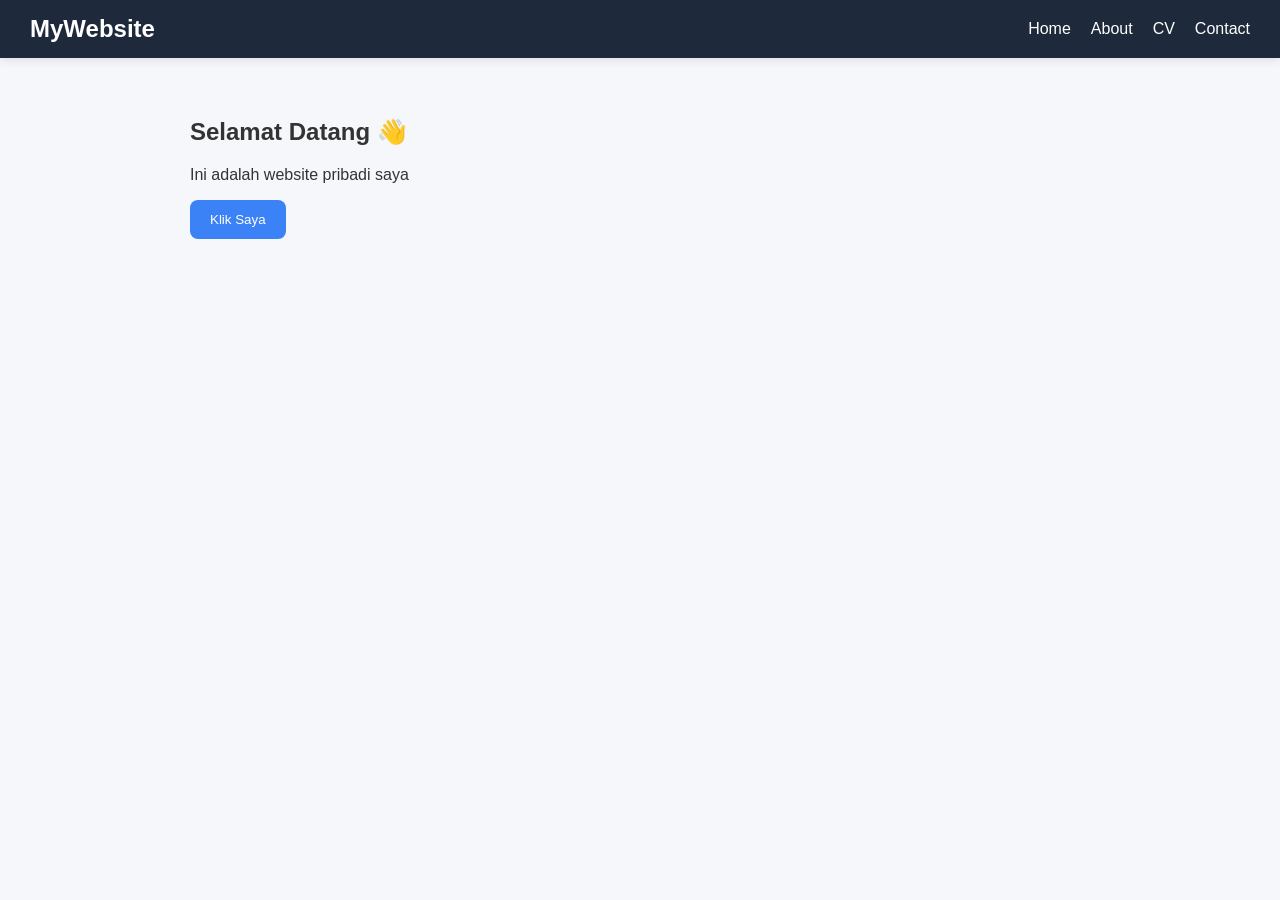
==== index.html @ 9d81c630 "tambah file index, js, css" ====
<!DOCTYPE html>
<html lang="id">
<head>
    <meta charset="UTF-8">
    <title>Home</title>
    <link rel="stylesheet" href="/style.css">
</head>
<body>

<nav>
    <h2>MyWebsite</h2>
    <ul>
        <li><a href="/index.html">Home</a></li>
        <li><a href="/ABOUT/about.html">About</a></li>
        <li><a href="/CV/cv.html">CV</a></li>
        <li><a href="/CONTACT/contact.html">Contact</a></li>
    </ul>
</nav>

<section class="container">
    <h1>Selamat Datang 👋</h1>
    <p>Ini adalah website pribadi saya</p>
    <button onclick="sayHello()">Klik Saya</button>
</section>

<script src="script.js"></script>
</body>
</html>
---- style.css ----
/* RESET */
body {
    margin: 0;
    font-family: 'Segoe UI', sans-serif;
    background: #f5f7fb;
    color: #333;
}

/* NAVBAR */
nav {
    position: sticky;
    top: 0;
    background: #1e293b;
    color: white;
    display: flex;
    justify-content: space-between;
    align-items: center;
    padding: 15px 30px;
    box-shadow: 0 2px 10px rgba(0,0,0,0.1);
}

nav h2 {
    margin: 0;
}

nav ul {
    list-style: none;
    display: flex;
    gap: 20px;
    margin: 0;
    padding: 0;
}

nav ul li a {
    color: white;
    text-decoration: none;
    font-weight: 500;
    transition: 0.3s;
}

nav ul li a:hover {
    color: #38bdf8;
}

/* CONTAINER */
.container {
    max-width: 900px;
    margin: 40px auto;
    padding: 20px;
}

/* CARD */
.card {
    background: white;
    padding: 25px;
    border-radius: 12px;
    box-shadow: 0 4px 15px rgba(0,0,0,0.08);
    margin-bottom: 20px;
}

/* TITLE */
h1, h2, h3 {
    margin-top: 0;
}

/* BUTTON */
button {
    background: #3b82f6;
    color: white;
    border: none;
    padding: 12px 20px;
    border-radius: 8px;
    cursor: pointer;
    transition: 0.3s;
}

button:hover {
    background: #2563eb;
}

/* CV BUTTON */
.cv-links {
    display: flex;
    flex-wrap: wrap;
    gap: 15px;
}

.cv-links a {
    background: #10b981;
    color: white;
    padding: 12px 18px;
    border-radius: 8px;
    text-decoration: none;
    transition: 0.3s;
}

.cv-links a:hover {
    background: #059669;
}

/* CONTACT */
.contact p {
    margin: 10px 0;
    font-size: 16px;
}

/* MAP */
iframe {
    border-radius: 12px;
    margin-top: 20px;
}
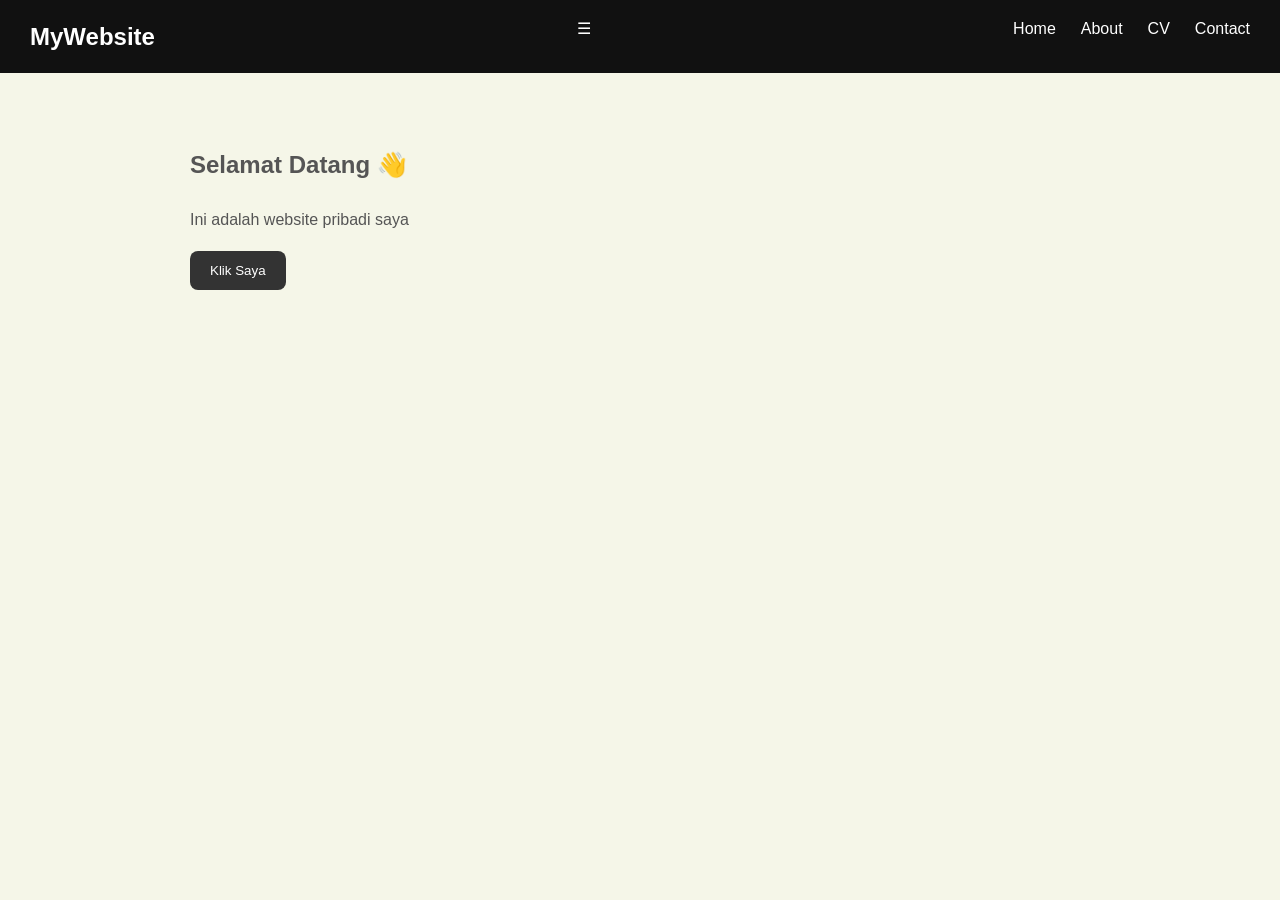
==== commit 5ae6ab64: "update 2" ====
--- a/index.html
+++ b/index.html
@@ -9,9 +9,12 @@
 
 <nav>
     <h2>MyWebsite</h2>
-    <ul>
+
+    <div class="menu-toggle" onclick="toggleMenu()">☰</div>
+
+    <ul id="menu">
         <li><a href="/index.html">Home</a></li>
-        <li><a href="/ABOUT/about.html">About</a></li>
+        <li><a href="/about.html">About</a></li>
         <li><a href="/CV/cv.html">CV</a></li>
         <li><a href="/CONTACT/contact.html">Contact</a></li>
     </ul>
@@ -23,6 +26,6 @@
     <button onclick="sayHello()">Klik Saya</button>
 </section>
 
-<script src="script.js"></script>
+<script src="/script.jss"></script>
 </body>
 </html>
--- a/style.css
+++ b/style.css
@@ -1,22 +1,22 @@
-/* RESET */
+/* FONT & DASAR */
 body {
+    font-family: 'Lato', sans-serif;
     margin: 0;
-    font-family: 'Segoe UI', sans-serif;
-    background: #f5f7fb;
-    color: #333;
+    color: #555;
+    line-height: 1.8;
+    background: #f5f6e8;
 }
 
 /* NAVBAR */
 nav {
     position: sticky;
     top: 0;
-    background: #1e293b;
+    background: #111;
     color: white;
     display: flex;
     justify-content: space-between;
-    align-items: center;
     padding: 15px 30px;
-    box-shadow: 0 2px 10px rgba(0,0,0,0.1);
+    z-index: 1000;
 }
 
 nav h2 {
@@ -26,7 +26,7 @@
 nav ul {
     list-style: none;
     display: flex;
-    gap: 20px;
+    gap: 25px;
     margin: 0;
     padding: 0;
 }
@@ -34,18 +34,34 @@
 nav ul li a {
     color: white;
     text-decoration: none;
-    font-weight: 500;
     transition: 0.3s;
 }
 
 nav ul li a:hover {
-    color: #38bdf8;
+    color: #00bcd4;
+}
+
+/* HERO / PARALLAX (MIRIP W3) */
+.hero {
+    background: url('https://images.unsplash.com/photo-1507525428034-b723cf961d3e') center/cover;
+    height: 100vh;
+    display: flex;
+    justify-content: center;
+    align-items: center;
+    color: white;
+    text-align: center;
+}
+
+.hero h1 {
+    background: rgba(0,0,0,0.6);
+    padding: 20px 30px;
+    letter-spacing: 5px;
 }
 
 /* CONTAINER */
 .container {
     max-width: 900px;
-    margin: 40px auto;
+    margin: 50px auto;
     padding: 20px;
 }
 
@@ -54,8 +70,8 @@
     background: white;
     padding: 25px;
     border-radius: 12px;
+    margin-bottom: 25px;
     box-shadow: 0 4px 15px rgba(0,0,0,0.08);
-    margin-bottom: 20px;
 }
 
 /* TITLE */
@@ -63,30 +79,47 @@
     margin-top: 0;
 }
 
+/* SKILL BAR (AMBIL DARI W3 STYLE) */
+.skill {
+    margin: 10px 0;
+}
+
+.skill-bar {
+    background: #ddd;
+    border-radius: 20px;
+    overflow: hidden;
+}
+
+.skill-bar-fill {
+    background: #333;
+    padding: 5px;
+    color: white;
+    text-align: center;
+}
+
 /* BUTTON */
 button {
-    background: #3b82f6;
+    padding: 12px 20px;
+    background: #333;
     color: white;
     border: none;
-    padding: 12px 20px;
     border-radius: 8px;
     cursor: pointer;
-    transition: 0.3s;
 }
 
 button:hover {
-    background: #2563eb;
+    background: #555;
 }
 
 /* CV BUTTON */
 .cv-links {
     display: flex;
+    gap: 15px;
     flex-wrap: wrap;
-    gap: 15px;
 }
 
 .cv-links a {
-    background: #10b981;
+    background: #2196f3;
     color: white;
     padding: 12px 18px;
     border-radius: 8px;
@@ -95,17 +128,29 @@
 }
 
 .cv-links a:hover {
-    background: #059669;
+    background: #0b7dda;
 }
 
 /* CONTACT */
 .contact p {
     margin: 10px 0;
-    font-size: 16px;
 }
 
 /* MAP */
 iframe {
-    border-radius: 12px;
-    margin-top: 20px;
+    width: 100%;
+    border-radius: 10px;
+    margin-top: 15px;
+}
+
+/* RESPONSIVE */
+@media (max-width: 768px) {
+    nav ul {
+        flex-direction: column;
+        gap: 10px;
+    }
+
+    .hero {
+        height: 60vh;
+    }
 }
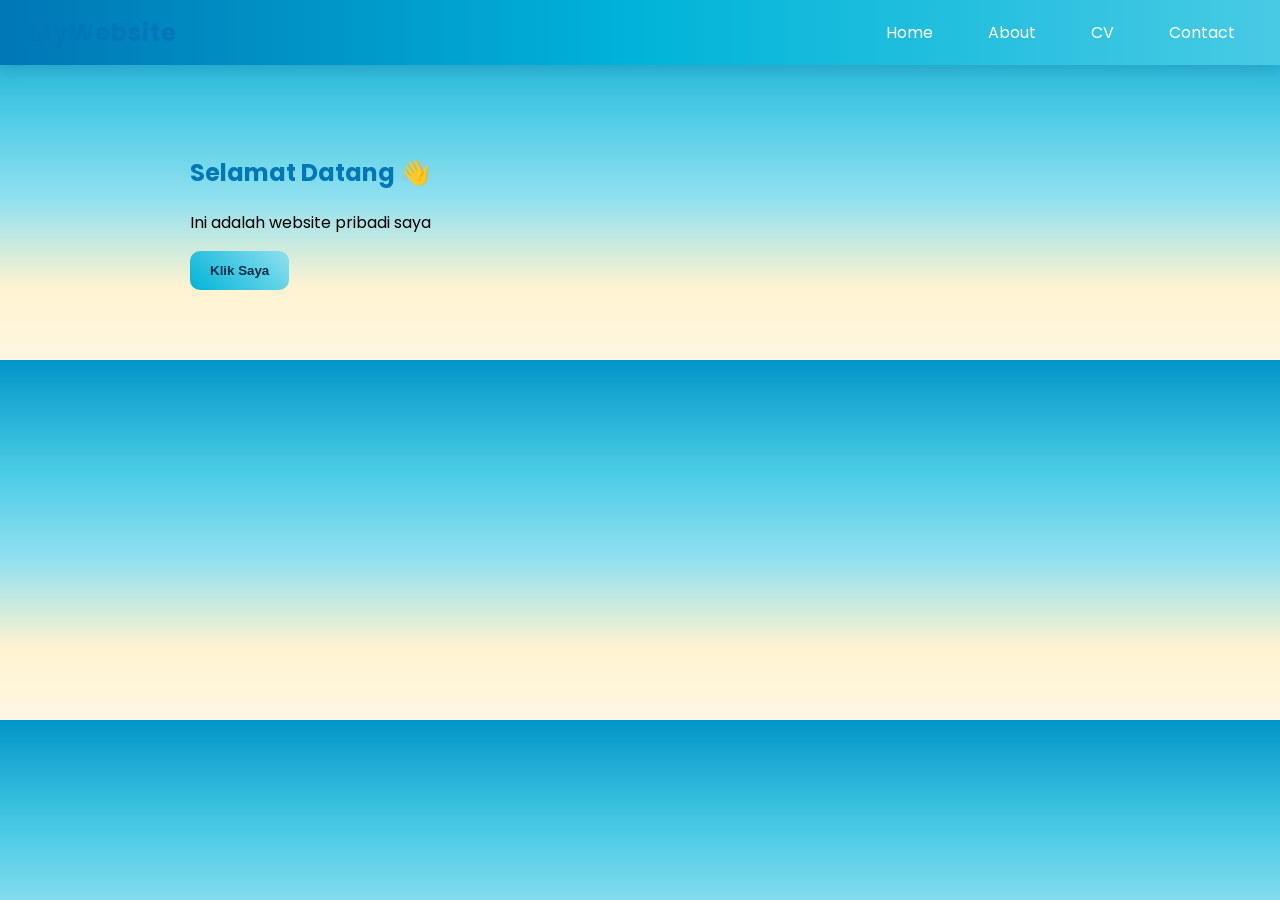
==== commit f04ef441: "update 3" ====
--- a/index.html
+++ b/index.html
@@ -14,7 +14,7 @@
 
     <ul id="menu">
         <li><a href="/index.html">Home</a></li>
-        <li><a href="/about.html">About</a></li>
+        <li><a href="/ABOUT/about.html">About</a></li>
         <li><a href="/CV/cv.html">CV</a></li>
         <li><a href="/CONTACT/contact.html">Contact</a></li>
     </ul>
@@ -23,7 +23,7 @@
 <section class="container">
     <h1>Selamat Datang 👋</h1>
     <p>Ini adalah website pribadi saya</p>
-    <button onclick="sayHello()">Klik Saya</button>
+    <button onclick="goToAbout()">Klik Saya</button>
 </section>
 
 <script src="/script.jss"></script>
--- a/style.css
+++ b/style.css
@@ -1,26 +1,36 @@
-/* FONT & DASAR */
+/* GOOGLE FONT (optional tapi bagus) */
+@import url('https://fonts.googleapis.com/css2?family=Poppins:wght@300;400;600&display=swap');
+
+/* GLOBAL */
 body {
-    font-family: 'Lato', sans-serif;
     margin: 0;
-    color: #555;
-    line-height: 1.8;
-    background: #f5f6e8;
+    font-family: 'Poppins', sans-serif;
+    background: linear-gradient(
+        to bottom,
+        #0096c7 0%,     /* laut dalam */
+        #48cae4 30%,    /* laut */
+        #90e0ef 55%,    /* air dangkal */
+        #fff3d0 80%,    /* pasir */
+        #fdf6e3 100%    /* pantai */
+    );
 }
 
 /* NAVBAR */
 nav {
     position: sticky;
     top: 0;
-    background: #111;
+    background: linear-gradient(90deg, #0077b6, #00b4d8, #48cae4);
     color: white;
     display: flex;
     justify-content: space-between;
+    align-items: center;
     padding: 15px 30px;
-    z-index: 1000;
+    box-shadow: 0 4px 15px rgba(0,0,0,0.1);
 }
 
 nav h2 {
     margin: 0;
+    letter-spacing: 1px;
 }
 
 nav ul {
@@ -34,17 +44,20 @@
 nav ul li a {
     color: white;
     text-decoration: none;
-    transition: 0.3s;
+    padding: 8px 15px;
+    border-radius: 8px;
+    transition: 0.4s;
 }
 
 nav ul li a:hover {
-    color: #00bcd4;
+    background: linear-gradient(45deg, #00b4d8, #ffe8a1);
+    color: #003049;
 }
 
-/* HERO / PARALLAX (MIRIP W3) */
+/* HERO (LAUT) */
 .hero {
     background: url('https://images.unsplash.com/photo-1507525428034-b723cf961d3e') center/cover;
-    height: 100vh;
+    height: 90vh;
     display: flex;
     justify-content: center;
     align-items: center;
@@ -53,8 +66,9 @@
 }
 
 .hero h1 {
-    background: rgba(0,0,0,0.6);
+    background: rgba(0, 119, 182, 0.6);
     padding: 20px 30px;
+    border-radius: 10px;
     letter-spacing: 5px;
 }
 
@@ -65,50 +79,42 @@
     padding: 20px;
 }
 
-/* CARD */
+/* CARD (PASIR + PUTIH) */
 .card {
-    background: white;
+    background: #ffffff;
+    border-left: 6px solid #00b4d8;
     padding: 25px;
-    border-radius: 12px;
+    border-radius: 15px;
     margin-bottom: 25px;
-    box-shadow: 0 4px 15px rgba(0,0,0,0.08);
+    box-shadow: 0 6px 20px rgba(0,0,0,0.08);
+    transition: 0.3s;
+}
+
+.card:hover {
+    transform: translateY(-5px);
 }
 
 /* TITLE */
 h1, h2, h3 {
-    margin-top: 0;
-}
-
-/* SKILL BAR (AMBIL DARI W3 STYLE) */
-.skill {
-    margin: 10px 0;
-}
-
-.skill-bar {
-    background: #ddd;
-    border-radius: 20px;
-    overflow: hidden;
-}
-
-.skill-bar-fill {
-    background: #333;
-    padding: 5px;
-    color: white;
-    text-align: center;
+    color: #0077b6;
 }
 
 /* BUTTON */
 button {
+    background: linear-gradient(45deg, #00b4d8, #90e0ef);
+    color: #003049;
+    border: none;
     padding: 12px 20px;
-    background: #333;
-    color: white;
-    border: none;
-    border-radius: 8px;
+    border-radius: 10px;
     cursor: pointer;
+    transition: 0.4s;
+    font-weight: bold;
 }
 
 button:hover {
-    background: #555;
+    background: linear-gradient(45deg, #0077b6, #ffd166);
+    color: white;
+    transform: scale(1.05);
 }
 
 /* CV BUTTON */
@@ -119,35 +125,71 @@
 }
 
 .cv-links a {
-    background: #2196f3;
-    color: white;
+    background: linear-gradient(45deg, #00b4d8, #90e0ef);
+    color: #023e8a;
     padding: 12px 18px;
-    border-radius: 8px;
+    border-radius: 10px;
     text-decoration: none;
+    font-weight: 500;
     transition: 0.3s;
 }
 
 .cv-links a:hover {
-    background: #0b7dda;
+    background: linear-gradient(45deg, #0077b6, #00b4d8);
+    color: white;
 }
 
 /* CONTACT */
 .contact p {
     margin: 10px 0;
+    font-size: 16px;
 }
 
 /* MAP */
 iframe {
     width: 100%;
-    border-radius: 10px;
+    border-radius: 12px;
     margin-top: 15px;
+}
+
+/* FADE IN ANIMATION */
+.fade-in {
+    opacity: 0;
+    transform: translateY(30px);
+    transition: all 0.8s ease;
+}
+
+.fade-in.show {
+    opacity: 1;
+    transform: translateY(0);
+}
+
+/* NAVBAR MOBILE */
+.menu-toggle {
+    display: none;
+    font-size: 24px;
+    cursor: pointer;
 }
 
 /* RESPONSIVE */
 @media (max-width: 768px) {
     nav ul {
+        position: absolute;
+        top: 60px;
+        right: 0;
+        background: #0077b6;
         flex-direction: column;
-        gap: 10px;
+        width: 200px;
+        display: none;
+        padding: 20px;
+    }
+
+    nav ul.active {
+        display: flex;
+    }
+
+    .menu-toggle {
+        display: block;
     }
 
     .hero {
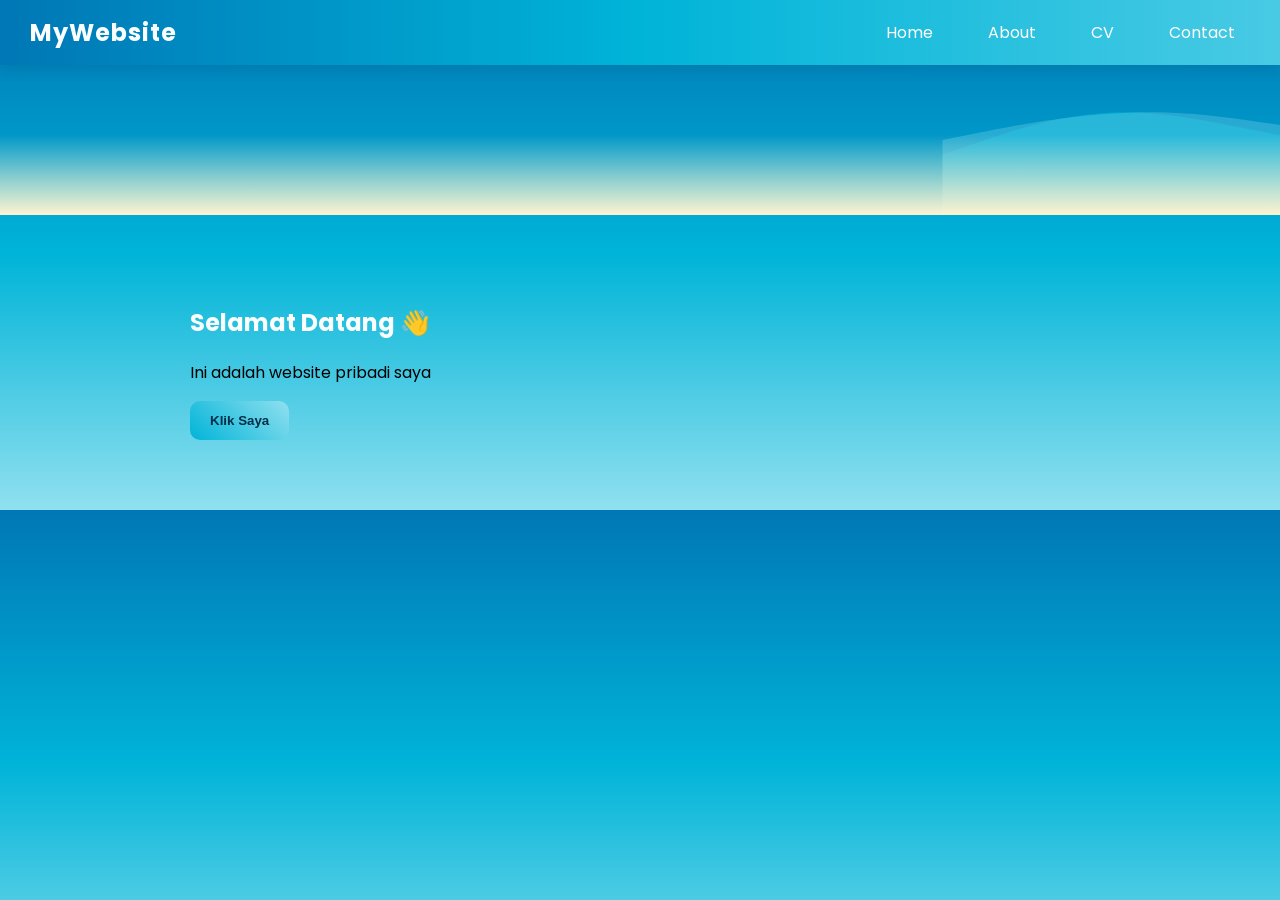
==== commit bde65ecc: "update 3.4" ====
--- a/index.html
+++ b/index.html
@@ -20,6 +20,20 @@
     </ul>
 </nav>
 
+<div class="wave-container">
+  <svg viewBox="0 0 1440 320" class="wave">
+    <path fill="#00b4d8" fill-opacity="0.6"
+      d="M0,192L60,170.7C120,149,240,107,360,101.3C480,96,600,128,720,149.3C840,171,960,181,1080,170.7C1200,160,1320,128,1380,112L1440,96L1440,320L0,320Z">
+    </path>
+  </svg>
+
+  <svg viewBox="0 0 1440 320" class="wave wave2">
+    <path fill="#90e0ef" fill-opacity="0.4"
+      d="M0,160L80,144C160,128,320,96,480,101.3C640,107,800,149,960,154.7C1120,160,1280,128,1360,112L1440,96L1440,320L0,320Z">
+    </path>
+  </svg>
+</div>
+
 <section class="container">
     <h1>Selamat Datang 👋</h1>
     <p>Ini adalah website pribadi saya</p>
--- a/style.css
+++ b/style.css
@@ -5,14 +5,7 @@
 body {
     margin: 0;
     font-family: 'Poppins', sans-serif;
-    background: linear-gradient(
-        to bottom,
-        #0096c7 0%,     /* laut dalam */
-        #48cae4 30%,    /* laut */
-        #90e0ef 55%,    /* air dangkal */
-        #fff3d0 80%,    /* pasir */
-        #fdf6e3 100%    /* pantai */
-    );
+    background: linear-gradient(to bottom, #0077b6, #00b4d8, #90e0ef);
 }
 
 /* NAVBAR */
@@ -56,13 +49,21 @@
 
 /* HERO (LAUT) */
 .hero {
-    background: url('https://images.unsplash.com/photo-1507525428034-b723cf961d3e') center/cover;
-    height: 90vh;
-    display: flex;
-    justify-content: center;
-    align-items: center;
-    color: white;
-    text-align: center;
+    background: linear-gradient(
+        120deg,
+        #0077b6,
+        #00b4d8,
+        #90e0ef,
+        #00b4d8
+    );
+    background-size: 300% 300%;
+    animation: waterMove 8s ease infinite;
+}
+
+@keyframes waterMove {
+    0% { background-position: 0% 50%; }
+    50% { background-position: 100% 50%; }
+    100% { background-position: 0% 50%; }
 }
 
 .hero h1 {
@@ -96,7 +97,7 @@
 
 /* TITLE */
 h1, h2, h3 {
-    color: #0077b6;
+    color: #fbfeff;
 }
 
 /* BUTTON */
@@ -195,4 +196,45 @@
     .hero {
         height: 60vh;
     }
+}
+
+/* WAVE CONTAINER */
+.wave-container {
+    position: relative;
+    width: 100%;
+    height: 150px;
+    overflow: hidden;
+}
+
+.wave-container::after {
+    content: "";
+    position: absolute;
+    bottom: 0;
+    width: 100%;
+    height: 80px;
+    background: linear-gradient(to bottom, transparent, #fff3d0);
+}
+
+.wave {
+    position: absolute;
+    width: 200%;
+    height: 100%;
+    bottom: 0;
+    left: 0;
+    animation: waveMove 10s linear infinite;
+}
+
+.wave2 {
+    animation: waveMove 15s linear infinite reverse;
+    opacity: 0.7;
+}
+
+/* ANIMASI */
+@keyframes waveMove {
+    0% {
+        transform: translateX(0);
+    }
+    100% {
+        transform: translateX(-50%);
+    }
 }
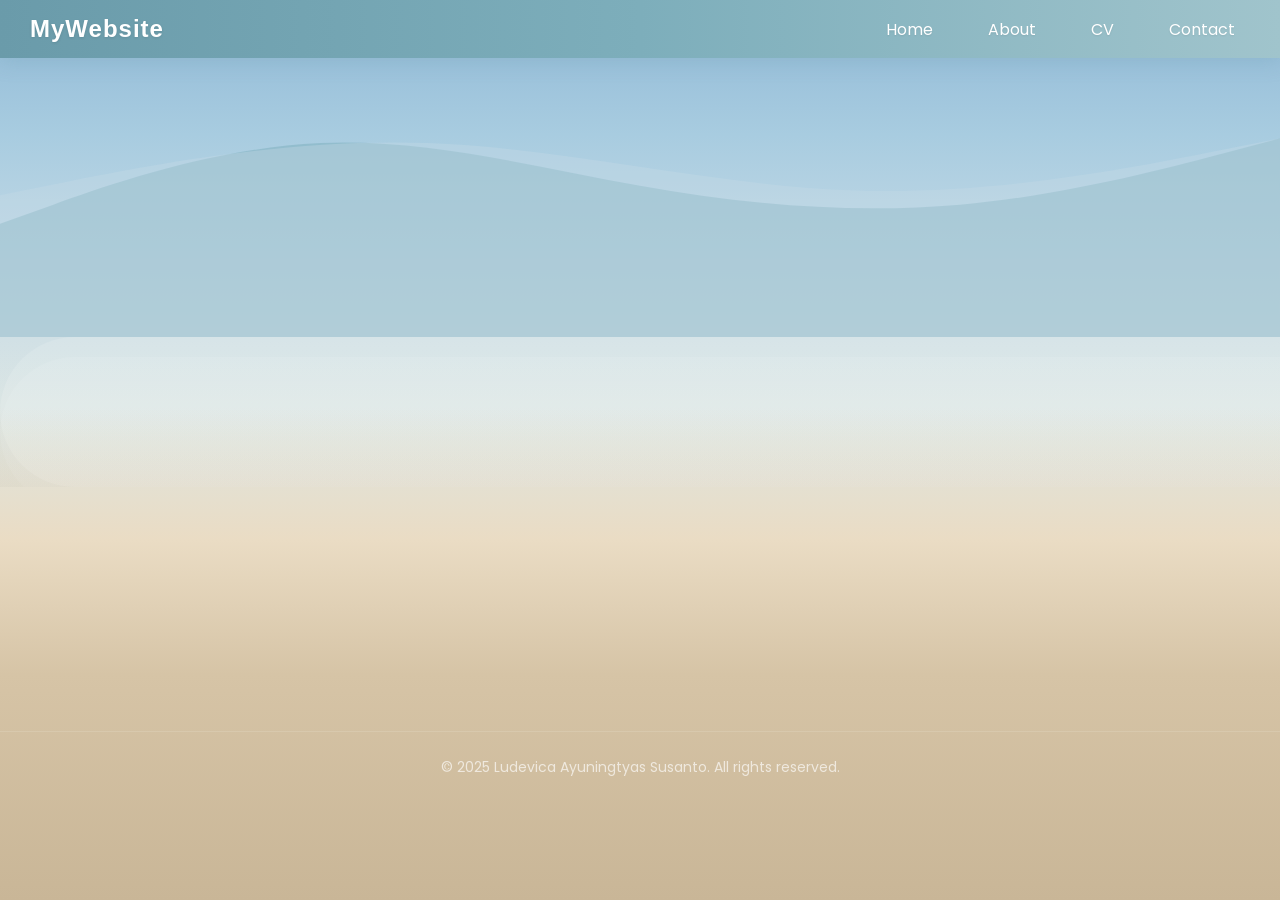
==== commit b48107c5: "update 3.8" ====
--- a/index.html
+++ b/index.html
@@ -2,8 +2,10 @@
 <html lang="id">
 <head>
     <meta charset="UTF-8">
-    <title>Home</title>
-    <link rel="stylesheet" href="/style.css">
+    <meta name="viewport" content="width=device-width, initial-scale=1.0">
+    <meta name="description" content="Website pribadi Ludevica Ayuningtyas Susanto - Mahasiswa Sistem Informasi Universitas Ma Chung">
+    <title>Home | MyWebsite</title>
+    <link rel="stylesheet" href="style.css">
 </head>
 <body>
 
@@ -13,33 +15,42 @@
     <div class="menu-toggle" onclick="toggleMenu()">☰</div>
 
     <ul id="menu">
-        <li><a href="/index.html">Home</a></li>
-        <li><a href="/ABOUT/about.html">About</a></li>
-        <li><a href="/CV/cv.html">CV</a></li>
-        <li><a href="/CONTACT/contact.html">Contact</a></li>
+        <li><a href="index.html">Home</a></li>
+        <li><a href="ABOUT/about.html">About</a></li>
+        <li><a href="CV/cv.html">CV</a></li>
+        <li><a href="CONTACT/contact.html">Contact</a></li>
     </ul>
 </nav>
 
 <div class="wave-container">
-  <svg viewBox="0 0 1440 320" class="wave">
-    <path fill="#00b4d8" fill-opacity="0.6"
+  <svg viewBox="0 0 1440 320" class="wave-svg">
+    <path fill="#7daebb" fill-opacity="0.5"
       d="M0,192L60,170.7C120,149,240,107,360,101.3C480,96,600,128,720,149.3C840,171,960,181,1080,170.7C1200,160,1320,128,1380,112L1440,96L1440,320L0,320Z">
     </path>
   </svg>
 
-  <svg viewBox="0 0 1440 320" class="wave wave2">
-    <path fill="#90e0ef" fill-opacity="0.4"
+  <svg viewBox="0 0 1440 320" class="wave-svg wave-svg2">
+    <path fill="#c5dae6" fill-opacity="0.35"
       d="M0,160L80,144C160,128,320,96,480,101.3C640,107,800,149,960,154.7C1120,160,1280,128,1360,112L1440,96L1440,320L0,320Z">
     </path>
   </svg>
 </div>
 
-<section class="container">
+<div class="ocean">
+  <div class="wave"></div>
+  <div class="wave wave2"></div>
+</div>
+
+<section class="container fade-in">
     <h1>Selamat Datang 👋</h1>
     <p>Ini adalah website pribadi saya</p>
     <button onclick="goToAbout()">Klik Saya</button>
 </section>
 
-<script src="/script.jss"></script>
+<footer>
+    <p>&copy; 2025 Ludevica Ayuningtyas Susanto. All rights reserved.</p>
+</footer>
+
+<script src="script.js"></script>
 </body>
 </html>
--- a/style.css
+++ b/style.css
@@ -1,29 +1,58 @@
-/* GOOGLE FONT (optional tapi bagus) */
+/* GOOGLE FONT */
 @import url('https://fonts.googleapis.com/css2?family=Poppins:wght@300;400;600&display=swap');
 
+/* ========================================
+   🏖️ SERENE BEACH — GOLDEN HOUR
+   Inspired by: calm beach at sunset
+   Sky: soft blue → peach horizon
+   Ocean: muted teal with white foam
+   Sand: warm beige
+   ======================================== */
+
 /* GLOBAL */
+* {
+    margin: 0;
+    padding: 0;
+    box-sizing: border-box;
+}
+
 body {
-    margin: 0;
     font-family: 'Poppins', sans-serif;
-    background: linear-gradient(to bottom, #0077b6, #00b4d8, #90e0ef);
+    background: linear-gradient(
+        180deg,
+        #8fb8d6 0%,
+        #a8cce0 15%,
+        #c5dae6 30%,
+        #dce6e4 45%,
+        #eadcc4 60%,
+        #d6c4a6 75%,
+        #c9b697 100%
+    );
+    background-attachment: fixed;
+    min-height: 100vh;
+    color: #3b3632;
 }
 
 /* NAVBAR */
 nav {
     position: sticky;
     top: 0;
-    background: linear-gradient(90deg, #0077b6, #00b4d8, #48cae4);
+    z-index: 1000;
+    background: linear-gradient(90deg, #6a9baa, #7daebb, #a0c4cc);
     color: white;
     display: flex;
     justify-content: space-between;
     align-items: center;
     padding: 15px 30px;
-    box-shadow: 0 4px 15px rgba(0,0,0,0.1);
+    box-shadow: 0 4px 20px rgba(106, 155, 170, 0.25);
+    backdrop-filter: blur(5px);
 }
 
 nav h2 {
     margin: 0;
     letter-spacing: 1px;
+    font-weight: 600;
+    text-shadow: 0 1px 3px rgba(0,0,0,0.1);
 }
 
 nav ul {
@@ -39,38 +68,62 @@
     text-decoration: none;
     padding: 8px 15px;
     border-radius: 8px;
-    transition: 0.4s;
+    transition: all 0.4s ease;
+    text-shadow: 0 1px 2px rgba(0,0,0,0.08);
 }
 
 nav ul li a:hover {
-    background: linear-gradient(45deg, #00b4d8, #ffe8a1);
-    color: #003049;
-}
-
-/* HERO (LAUT) */
+    background: rgba(255, 255, 255, 0.25);
+    color: #fff;
+    backdrop-filter: blur(4px);
+    transform: translateY(-2px);
+}
+
+/* HERO */
 .hero {
     background: linear-gradient(
         120deg,
-        #0077b6,
-        #00b4d8,
-        #90e0ef,
-        #00b4d8
+        #6a9baa,
+        #8fb8d6,
+        #c5dae6,
+        #8fb8d6
     );
     background-size: 300% 300%;
-    animation: waterMove 8s ease infinite;
-}
-
-@keyframes waterMove {
+    animation: skyShift 12s ease infinite;
+}
+
+@keyframes skyShift {
     0% { background-position: 0% 50%; }
     50% { background-position: 100% 50%; }
     100% { background-position: 0% 50%; }
 }
 
 .hero h1 {
-    background: rgba(0, 119, 182, 0.6);
+    background: rgba(106, 155, 170, 0.4);
     padding: 20px 30px;
     border-radius: 10px;
     letter-spacing: 5px;
+}
+
+/* WAVE CONTAINER (SVG waves) */
+.wave-container {
+    position: relative;
+    width: 100%;
+    overflow: hidden;
+    line-height: 0;
+    margin-top: -5px;
+}
+
+.wave-svg {
+    display: block;
+    width: 100%;
+    height: auto;
+}
+
+.wave-svg2 {
+    position: absolute;
+    top: 0;
+    left: 0;
 }
 
 /* CONTAINER */
@@ -80,42 +133,80 @@
     padding: 20px;
 }
 
-/* CARD (PASIR + PUTIH) */
+/* PARAGRAF */
+.container p {
+    line-height: 1.8;
+    color: #4a4440;
+}
+
+.container strong {
+    color: #3b3632;
+}
+
+/* CARD */
 .card {
-    background: #ffffff;
-    border-left: 6px solid #00b4d8;
+    background: rgba(255, 255, 255, 0.65);
+    border-left: 6px solid #7daebb;
     padding: 25px;
     border-radius: 15px;
     margin-bottom: 25px;
-    box-shadow: 0 6px 20px rgba(0,0,0,0.08);
-    transition: 0.3s;
+    box-shadow: 0 6px 25px rgba(106, 155, 170, 0.1);
+    transition: all 0.3s ease;
+    backdrop-filter: blur(8px);
 }
 
 .card:hover {
     transform: translateY(-5px);
-}
-
-/* TITLE */
+    box-shadow: 0 12px 35px rgba(106, 155, 170, 0.18);
+}
+
+/* TITLE — krem terang di atas gradient background */
 h1, h2, h3 {
-    color: #fbfeff;
+    color: #fff;
+    text-shadow: 0 2px 6px rgba(59, 54, 50, 0.15);
+}
+
+/* Heading di dalam card — gelap agar terbaca */
+.card h1,
+.card h2,
+.card h3 {
+    color: #4a6670;
+    text-shadow: none;
+}
+
+/* LINK STYLING */
+.container a {
+    color: #5a8f9e;
+    text-decoration: none;
+    border-bottom: 1px dashed #7daebb;
+    transition: all 0.3s ease;
+}
+
+.container a:hover {
+    color: #3d6e7d;
+    border-bottom-style: solid;
 }
 
 /* BUTTON */
 button {
-    background: linear-gradient(45deg, #00b4d8, #90e0ef);
-    color: #003049;
+    background: linear-gradient(135deg, #6a9baa, #8fb8d6);
+    color: #fff;
     border: none;
-    padding: 12px 20px;
+    padding: 12px 24px;
     border-radius: 10px;
     cursor: pointer;
-    transition: 0.4s;
-    font-weight: bold;
+    transition: all 0.4s ease;
+    font-weight: 600;
+    font-size: 14px;
+    text-shadow: 0 1px 2px rgba(0,0,0,0.1);
+    box-shadow: 0 4px 15px rgba(106, 155, 170, 0.3);
 }
 
 button:hover {
-    background: linear-gradient(45deg, #0077b6, #ffd166);
-    color: white;
-    transform: scale(1.05);
+    background: linear-gradient(135deg, #5a8690, #7daebb);
+    color: white;
+    transform: scale(1.05) translateY(-2px);
+    box-shadow: 0 6px 22px rgba(106, 155, 170, 0.4);
 }
 
 /* CV BUTTON */
@@ -126,18 +217,24 @@
 }
 
 .cv-links a {
-    background: linear-gradient(45deg, #00b4d8, #90e0ef);
-    color: #023e8a;
+    background: linear-gradient(135deg, #7daebb, #a0c4cc);
+    color: #fff;
     padding: 12px 18px;
     border-radius: 10px;
     text-decoration: none;
     font-weight: 500;
-    transition: 0.3s;
+    transition: all 0.3s ease;
+    border-bottom: none;
+    box-shadow: 0 3px 12px rgba(106, 155, 170, 0.2);
+    text-shadow: 0 1px 2px rgba(0,0,0,0.08);
 }
 
 .cv-links a:hover {
-    background: linear-gradient(45deg, #0077b6, #00b4d8);
-    color: white;
+    background: linear-gradient(135deg, #6a9baa, #7daebb);
+    color: white;
+    border-bottom: none;
+    transform: translateY(-3px);
+    box-shadow: 0 6px 18px rgba(106, 155, 170, 0.35);
 }
 
 /* CONTACT */
@@ -151,6 +248,7 @@
     width: 100%;
     border-radius: 12px;
     margin-top: 15px;
+    box-shadow: 0 4px 15px rgba(0,0,0,0.08);
 }
 
 /* FADE IN ANIMATION */
@@ -165,11 +263,22 @@
     transform: translateY(0);
 }
 
+/* FOOTER */
+footer {
+    text-align: center;
+    padding: 25px 20px;
+    color: rgba(255, 255, 255, 0.65);
+    font-size: 14px;
+    margin-top: 40px;
+    border-top: 1px solid rgba(255, 255, 255, 0.12);
+}
+
 /* NAVBAR MOBILE */
 .menu-toggle {
     display: none;
     font-size: 24px;
     cursor: pointer;
+    color: white;
 }
 
 /* RESPONSIVE */
@@ -178,11 +287,13 @@
         position: absolute;
         top: 60px;
         right: 0;
-        background: #0077b6;
+        background: linear-gradient(180deg, #6a9baa, #5a8690);
         flex-direction: column;
         width: 200px;
         display: none;
         padding: 20px;
+        border-radius: 0 0 0 12px;
+        box-shadow: -4px 4px 20px rgba(106, 155, 170, 0.3);
     }
 
     nav ul.active {
@@ -196,45 +307,86 @@
     .hero {
         height: 60vh;
     }
-}
-
-/* WAVE CONTAINER */
-.wave-container {
+
+    .container {
+        padding: 15px;
+        margin: 30px auto;
+    }
+
+    .cv-links {
+        flex-direction: column;
+    }
+}
+
+/* CONTAINER OCEAN */
+.ocean {
     position: relative;
     width: 100%;
     height: 150px;
     overflow: hidden;
-}
-
-.wave-container::after {
-    content: "";
-    position: absolute;
-    bottom: 0;
-    width: 100%;
-    height: 80px;
-    background: linear-gradient(to bottom, transparent, #fff3d0);
-}
-
+    background: linear-gradient(to bottom, transparent, rgba(197, 218, 230, 0.1));
+}
+
+/* WAVE (animasi ombak) */
 .wave {
     position: absolute;
     width: 200%;
     height: 100%;
+    background: rgba(255, 255, 255, 0.2);
+    border-radius: 1000px;
+    opacity: 0.6;
+    animation: waveMove 8s linear infinite;
+}
+
+/* WAVE 2 (layer kedua — foam) */
+.wave2 {
+    top: 20px;
+    opacity: 0.35;
+    animation: waveMove 12s linear infinite reverse;
+}
+
+.ocean::after {
+    content: "";
+    position: absolute;
     bottom: 0;
-    left: 0;
-    animation: waveMove 10s linear infinite;
-}
-
-.wave2 {
-    animation: waveMove 15s linear infinite reverse;
-    opacity: 0.7;
+    width: 100%;
+    height: 80px;
+    background: linear-gradient(to bottom, transparent, rgba(214, 196, 166, 0.15));
 }
 
 /* ANIMASI */
 @keyframes waveMove {
     0% {
-        transform: translateX(0);
+        transform: translateX(0) translateY(0);
+    }
+    50% {
+        transform: translateX(-25%) translateY(10px);
     }
     100% {
-        transform: translateX(-50%);
-    }
+        transform: translateX(-50%) translateY(0);
+    }
+}
+
+/* SCROLLBAR */
+::-webkit-scrollbar {
+    width: 8px;
+}
+
+::-webkit-scrollbar-track {
+    background: #dce6e4;
+}
+
+::-webkit-scrollbar-thumb {
+    background: linear-gradient(180deg, #7daebb, #a0c4cc);
+    border-radius: 4px;
+}
+
+::-webkit-scrollbar-thumb:hover {
+    background: linear-gradient(180deg, #6a9baa, #7daebb);
+}
+
+/* SELECTION */
+::selection {
+    background: #a0c4cc;
+    color: #3b3632;
 }
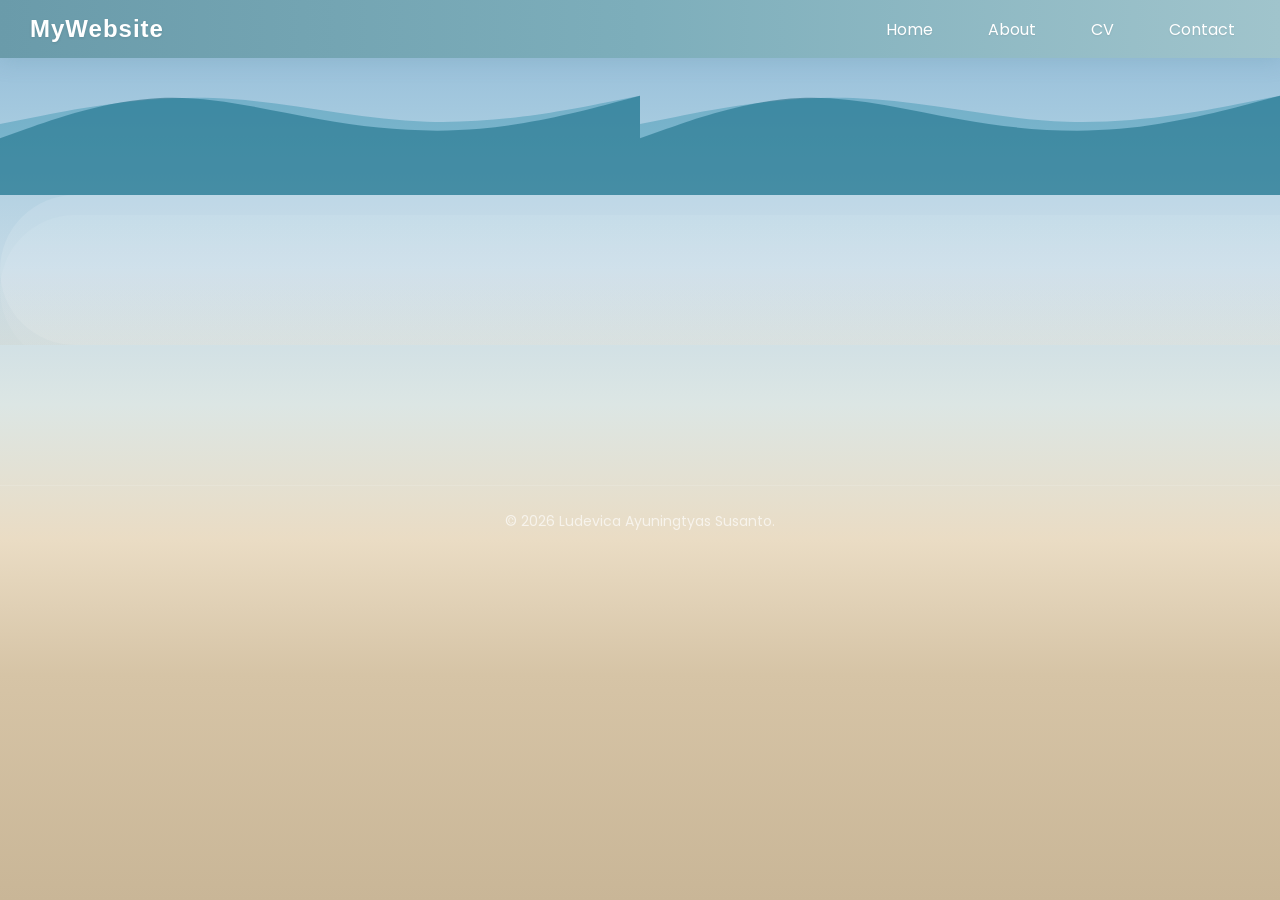
==== commit c7b2b341: "update 4.0" ====
--- a/index.html
+++ b/index.html
@@ -22,17 +22,38 @@
     </ul>
 </nav>
 
+<!-- GELEMBUNG BAWAH LAUT -->
+<div class="clouds">
+    <div class="cloud cloud-1"></div>
+    <div class="cloud cloud-2"></div>
+    <div class="cloud cloud-3"></div>
+    <div class="cloud cloud-4"></div>
+    <div class="cloud cloud-5"></div>
+    <div class="cloud cloud-6"></div>
+    <div class="cloud cloud-7"></div>
+    <div class="cloud cloud-8"></div>
+    <div class="cloud cloud-9"></div>
+    <div class="cloud cloud-10"></div>
+    <div class="cloud cloud-11"></div>
+    <div class="cloud cloud-12"></div>
+    <div class="cloud cloud-13"></div>
+    <div class="cloud cloud-14"></div>
+    <div class="cloud cloud-15"></div>
+</div>
+
 <div class="wave-container">
-  <svg viewBox="0 0 1440 320" class="wave-svg">
-    <path fill="#7daebb" fill-opacity="0.5"
-      d="M0,192L60,170.7C120,149,240,107,360,101.3C480,96,600,128,720,149.3C840,171,960,181,1080,170.7C1200,160,1320,128,1380,112L1440,96L1440,320L0,320Z">
-    </path>
+  <svg viewBox="0 0 2880 320" preserveAspectRatio="none" class="wave-svg">
+    <path fill="#0a5a72" fill-opacity="0.5"
+      d="M0,192L60,170.7C120,149,240,107,360,101.3C480,96,600,128,720,149.3C840,171,960,181,1080,170.7C1200,160,1320,128,1380,112L1440,96L1440,320L0,320Z"></path>
+    <path fill="#0a5a72" fill-opacity="0.5"
+      d="M1440,192L1500,170.7C1560,149,1680,107,1800,101.3C1920,96,2040,128,2160,149.3C2280,171,2400,181,2520,170.7C2640,160,2760,128,2820,112L2880,96L2880,320L1440,320Z"></path>
   </svg>
 
-  <svg viewBox="0 0 1440 320" class="wave-svg wave-svg2">
-    <path fill="#c5dae6" fill-opacity="0.35"
-      d="M0,160L80,144C160,128,320,96,480,101.3C640,107,800,149,960,154.7C1120,160,1280,128,1360,112L1440,96L1440,320L0,320Z">
-    </path>
+  <svg viewBox="0 0 2880 320" preserveAspectRatio="none" class="wave-svg wave-svg2">
+    <path fill="#0d7a9a" fill-opacity="0.3"
+      d="M0,160L80,144C160,128,320,96,480,101.3C640,107,800,149,960,154.7C1120,160,1280,128,1360,112L1440,96L1440,320L0,320Z"></path>
+    <path fill="#0d7a9a" fill-opacity="0.3"
+      d="M1440,160L1520,144C1600,128,1760,96,1920,101.3C2080,107,2240,149,2400,154.7C2560,160,2720,128,2800,112L2880,96L2880,320L1440,320Z"></path>
   </svg>
 </div>
 
@@ -41,14 +62,14 @@
   <div class="wave wave2"></div>
 </div>
 
-<section class="container fade-in">
+<section class="hero-center fade-in">
     <h1>Selamat Datang 👋</h1>
     <p>Ini adalah website pribadi saya</p>
     <button onclick="goToAbout()">Klik Saya</button>
 </section>
 
 <footer>
-    <p>&copy; 2025 Ludevica Ayuningtyas Susanto. All rights reserved.</p>
+    <p>&copy; 2026 Ludevica Ayuningtyas Susanto.</p>
 </footer>
 
 <script src="script.js"></script>
